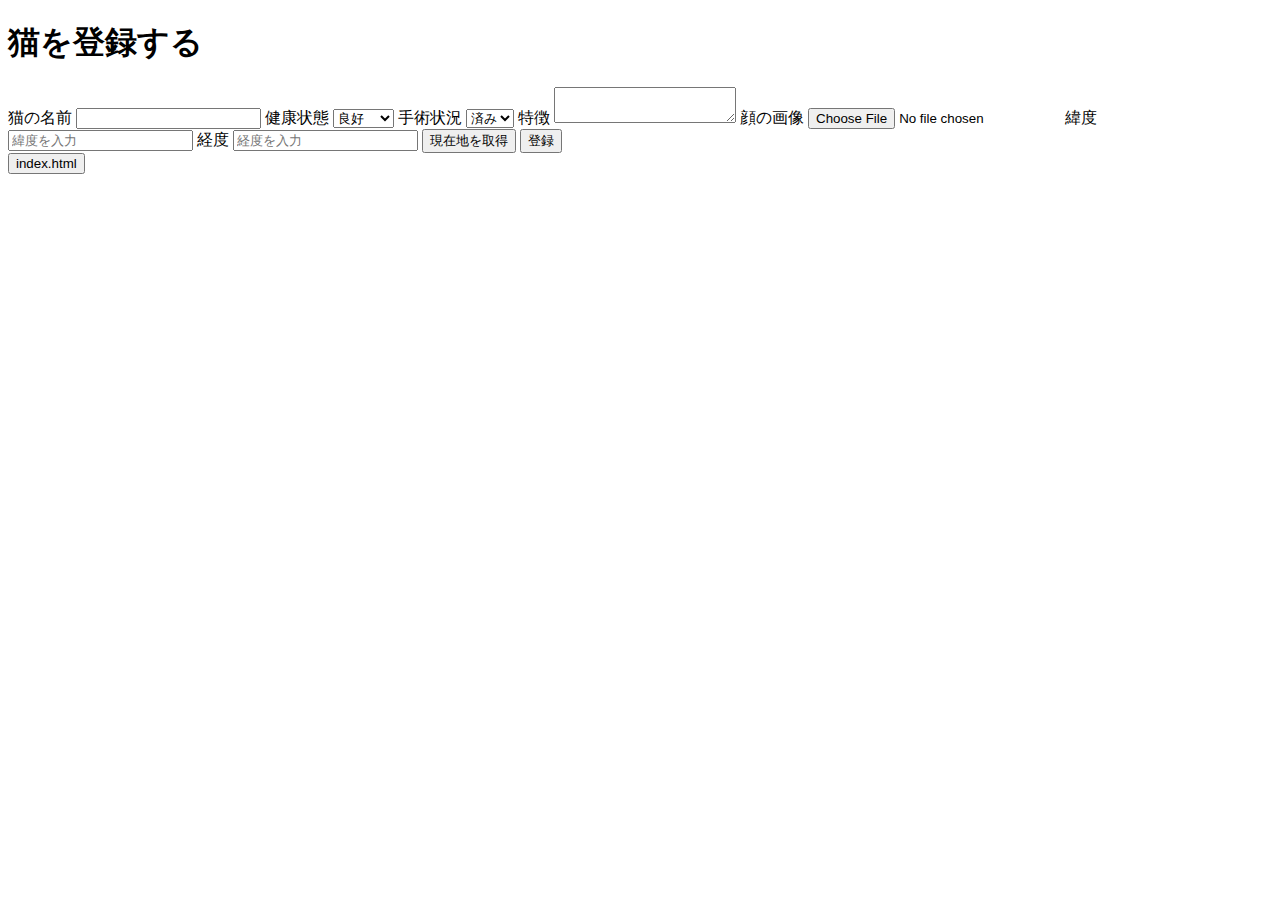
==== form.html @ 14948ae0 ".env-test" ====
<!DOCTYPE html>
<html lang="ja">
<head>
    <meta charset="UTF-8">
    <meta name="viewport" content="width=device-width, initial-scale=1.0">
    <title>猫の情報登録</title>
</head>
<body>
    <form id="catForm">
        <h1>猫を登録する</h1>
        
        <label for="catName">猫の名前</label>
        <input type="text" id="catName" name="catName" required>
        
        <label for="healthStatus">健康状態</label>
        <select id="healthStatus" name="healthStatus" required>
            <option value="良好">良好</option>
            <option value="注意">注意</option>
            <option value="要注意">要注意</option>
        </select>
        
        <label for="surgeryStatus">手術状況</label>
        <select id="surgeryStatus" name="surgeryStatus" required>
            <option value="済み">済み</option>
            <option value="未">未</option>
        </select>
        
        <label for="features">特徴</label>
        <textarea id="features" name="features" maxlength="100" required></textarea>
        
        <label for="catImage">顔の画像</label>
        <input type="file" id="catImage" name="catImage" accept="image/*" required>

        <label for="latitude">緯度</label>
        <input type="text" id="latitude" name="latitude" placeholder="緯度を入力" required>

        <label for="longitude">経度</label>
        <input type="text" id="longitude" name="longitude" placeholder="経度を入力" required>
        
        <button type="button" id="getLocation">現在地を取得</button>
        
        <button type="submit">登録</button>
    </form>
    <div class="button-container">
        <button onclick="location.href='index.html'">index.html</button>
    <script>
        // 現在地を取得するボタンの処理
document.getElementById('getLocation').addEventListener('click', () => {
    if (navigator.geolocation) {
        // ボタンをクリックしたときに位置情報を取得
        navigator.geolocation.getCurrentPosition(
            (position) => {
                // 緯度と経度を取得してフォームに反映
                document.getElementById('latitude').value = position.coords.latitude.toFixed(6);
                document.getElementById('longitude').value = position.coords.longitude.toFixed(6);
                alert('現在地を取得しました！');
            },
            (error) => {
                // エラーハンドリング
                switch (error.code) {
                    case error.PERMISSION_DENIED:
                        alert('位置情報の取得が拒否されました。');
                        break;
                    case error.POSITION_UNAVAILABLE:
                        alert('位置情報が利用できません。');
                        break;
                    case error.TIMEOUT:
                        alert('位置情報の取得がタイムアウトしました。');
                        break;
                    default:
                        alert('位置情報の取得中にエラーが発生しました。');
                }
            }
        );
    } else {
        // Geolocation API がサポートされていない場合
        alert('このブラウザでは位置情報がサポートされていません。');
    }
});

        // フォームの登録処理
        document.getElementById('catForm').addEventListener('submit', (event) => {
            event.preventDefault();
    
            const fileInput = document.getElementById('catImage');
            const reader = new FileReader();
    
            // ファイル読み込み完了後に処理を実行
            reader.onload = () => {
                const cat = {
                    catName: document.getElementById('catName').value,
                    healthStatus: document.getElementById('healthStatus').value,
                    surgeryStatus: document.getElementById('surgeryStatus').value,
                    features: document.getElementById('features').value,
                    catImage: reader.result, // Base64形式で画像を保存
                    latitude: document.getElementById('latitude').value,
                    longitude: document.getElementById('longitude').value,
                };
    
                // ローカルストレージから既存の猫リストを取得
                let cats = JSON.parse(localStorage.getItem('cats')) || [];
                cats.push(cat); // 新しい猫をリストに追加
    
                // ローカルストレージに保存
                localStorage.setItem('cats', JSON.stringify(cats));
    
                alert('猫の情報を登録しました！');
                document.getElementById('catForm').reset();
            };
    
            // ファイル読み込み
            if (fileInput.files[0]) {
                reader.readAsDataURL(fileInput.files[0]);
            } else {
                alert("画像を選択してください！");
            }
        });
    </script>
    
</body>
</html>
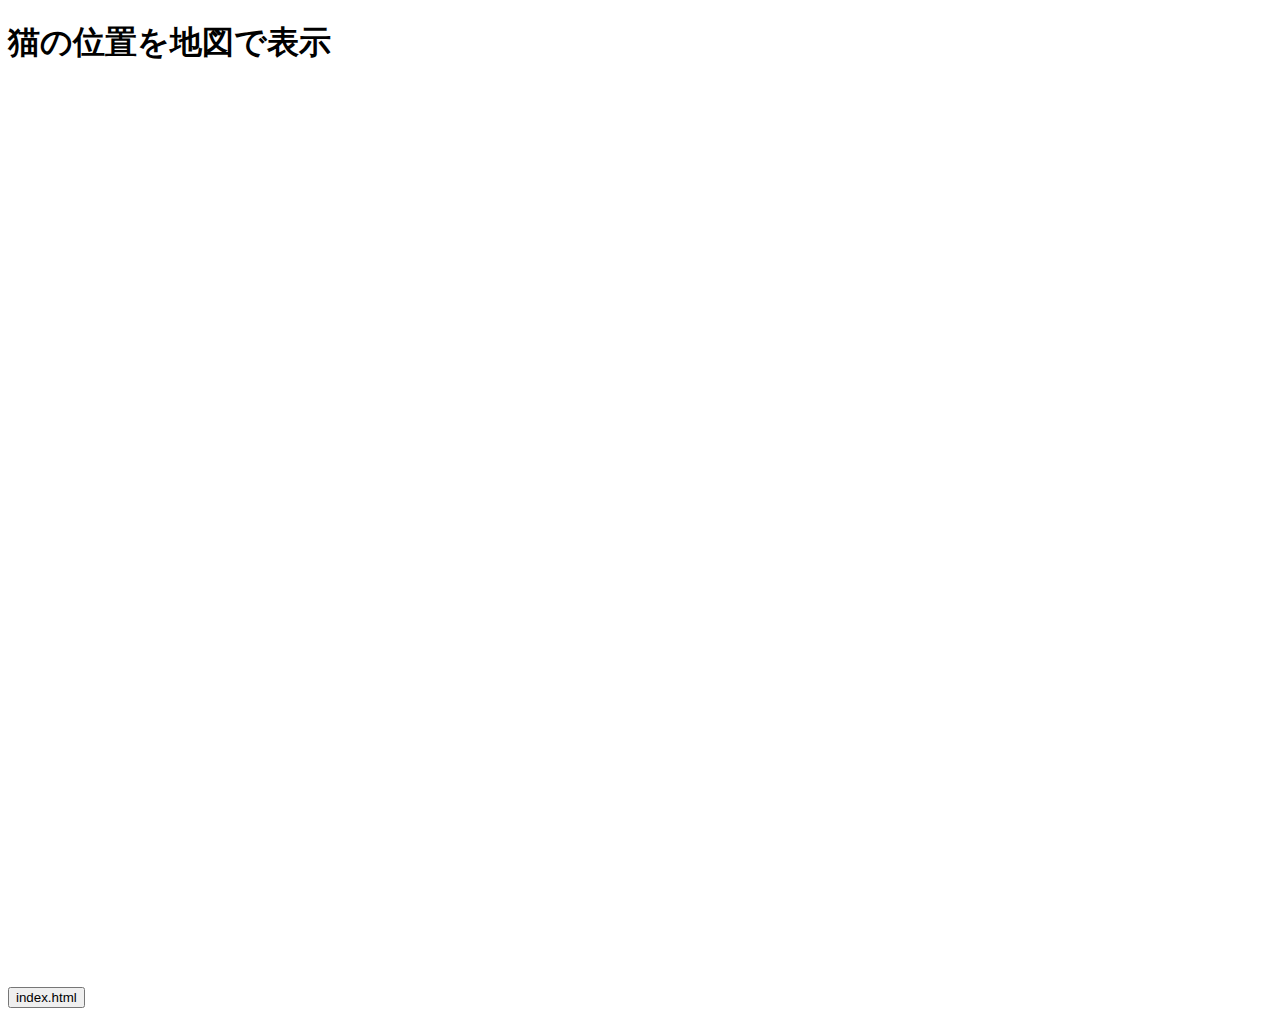
==== commit f0d089c2: "a" ====
--- a/form.html
+++ b/form.html
@@ -3,119 +3,89 @@
 <head>
     <meta charset="UTF-8">
     <meta name="viewport" content="width=device-width, initial-scale=1.0">
-    <title>猫の情報登録</title>
+    <title>猫の位置地図</title>
+    <!-- manifest.json のリンク -->
+<link rel="manifest" href="manifest.json">
+
+<!-- アイコンの指定 -->
+<link rel="icon" href="icon-192x192.png" sizes="192x192" type="image/png">
+<link rel="icon" href="icon-512x512.png" sizes="512x512" type="image/png">
+
+<!-- サービスワーカーの登録 -->
+<script>
+    if ('serviceWorker' in navigator) {
+        navigator.serviceWorker.register('service-worker.js')
+        .then((registration) => {
+            console.log('Service Worker の登録成功:', registration.scope);
+        })
+        .catch((error) => {
+            console.error('Service Worker の登録失敗:', error);
+        });
+    }
+</script>
+
+    <style>
+        #map {
+            height: 100vh;
+            width: 100%;
+        }
+    </style>
+    <script src="https://script.google.com/macros/s/AKfycbwy8lkSqEK4qV2dXHxZVUraAs1vrfFcpIDZpKD7TnpzsTEdVnnUvKsW97woLhxU480p/exec" async defer></script>
+
 </head>
 <body>
-    <form id="catForm">
-        <h1>猫を登録する</h1>
-        
-        <label for="catName">猫の名前</label>
-        <input type="text" id="catName" name="catName" required>
-        
-        <label for="healthStatus">健康状態</label>
-        <select id="healthStatus" name="healthStatus" required>
-            <option value="良好">良好</option>
-            <option value="注意">注意</option>
-            <option value="要注意">要注意</option>
-        </select>
-        
-        <label for="surgeryStatus">手術状況</label>
-        <select id="surgeryStatus" name="surgeryStatus" required>
-            <option value="済み">済み</option>
-            <option value="未">未</option>
-        </select>
-        
-        <label for="features">特徴</label>
-        <textarea id="features" name="features" maxlength="100" required></textarea>
-        
-        <label for="catImage">顔の画像</label>
-        <input type="file" id="catImage" name="catImage" accept="image/*" required>
-
-        <label for="latitude">緯度</label>
-        <input type="text" id="latitude" name="latitude" placeholder="緯度を入力" required>
-
-        <label for="longitude">経度</label>
-        <input type="text" id="longitude" name="longitude" placeholder="経度を入力" required>
-        
-        <button type="button" id="getLocation">現在地を取得</button>
-        
-        <button type="submit">登録</button>
-    </form>
+    <h1>猫の位置を地図で表示</h1>
+    <div id="map"></div>
     <div class="button-container">
         <button onclick="location.href='index.html'">index.html</button>
     <script>
-        // 現在地を取得するボタンの処理
-document.getElementById('getLocation').addEventListener('click', () => {
-    if (navigator.geolocation) {
-        // ボタンをクリックしたときに位置情報を取得
-        navigator.geolocation.getCurrentPosition(
-            (position) => {
-                // 緯度と経度を取得してフォームに反映
-                document.getElementById('latitude').value = position.coords.latitude.toFixed(6);
-                document.getElementById('longitude').value = position.coords.longitude.toFixed(6);
-                alert('現在地を取得しました！');
-            },
-            (error) => {
-                // エラーハンドリング
-                switch (error.code) {
-                    case error.PERMISSION_DENIED:
-                        alert('位置情報の取得が拒否されました。');
-                        break;
-                    case error.POSITION_UNAVAILABLE:
-                        alert('位置情報が利用できません。');
-                        break;
-                    case error.TIMEOUT:
-                        alert('位置情報の取得がタイムアウトしました。');
-                        break;
-                    default:
-                        alert('位置情報の取得中にエラーが発生しました。');
+        function initMap() {
+            // 地図の初期位置 (郡山市)
+            const center = { lat: 37.388288, lng: 140.404326 };
+
+            // 地図を表示
+            const map = new google.maps.Map(document.getElementById("map"), {
+                zoom: 9,
+                center: center,
+            });
+
+            // ローカルストレージから猫の情報を取得
+            const cats = JSON.parse(localStorage.getItem('cats')) || [];
+
+            // 各猫の位置にマーカーを追加
+            cats.forEach(cat => {
+                const lat = parseFloat(cat.latitude);
+                const lng = parseFloat(cat.longitude);
+
+                if (!isNaN(lat) && !isNaN(lng)) {
+                    const marker = new google.maps.Marker({
+                        position: { lat, lng },
+                        map: map,
+                        title: cat.catName,
+                    });
+
+                    // マーカーに情報ウィンドウを追加
+                    const infoWindow = new google.maps.InfoWindow({
+                        content: `
+                            <div>
+                                <h3>${cat.catName}</h3>
+                                <p><strong>健康状態:</strong> ${cat.healthStatus}</p>
+                                <p><strong>手術状況:</strong> ${cat.surgeryStatus}</p>
+                                <p><strong>特徴:</strong> ${cat.features}</p>
+                                <img src="${cat.catImage}" alt="${cat.catName}" style="max-width: 150px; border-radius: 8px;">
+                            </div>
+                        `,
+                    });
+
+                    marker.addListener("click", () => {
+                        infoWindow.open(map, marker);
+                    });
                 }
-            }
-        );
-    } else {
-        // Geolocation API がサポートされていない場合
-        alert('このブラウザでは位置情報がサポートされていません。');
-    }
-});
+            });
+        }
 
-        // フォームの登録処理
-        document.getElementById('catForm').addEventListener('submit', (event) => {
-            event.preventDefault();
-    
-            const fileInput = document.getElementById('catImage');
-            const reader = new FileReader();
-    
-            // ファイル読み込み完了後に処理を実行
-            reader.onload = () => {
-                const cat = {
-                    catName: document.getElementById('catName').value,
-                    healthStatus: document.getElementById('healthStatus').value,
-                    surgeryStatus: document.getElementById('surgeryStatus').value,
-                    features: document.getElementById('features').value,
-                    catImage: reader.result, // Base64形式で画像を保存
-                    latitude: document.getElementById('latitude').value,
-                    longitude: document.getElementById('longitude').value,
-                };
-    
-                // ローカルストレージから既存の猫リストを取得
-                let cats = JSON.parse(localStorage.getItem('cats')) || [];
-                cats.push(cat); // 新しい猫をリストに追加
-    
-                // ローカルストレージに保存
-                localStorage.setItem('cats', JSON.stringify(cats));
-    
-                alert('猫の情報を登録しました！');
-                document.getElementById('catForm').reset();
-            };
-    
-            // ファイル読み込み
-            if (fileInput.files[0]) {
-                reader.readAsDataURL(fileInput.files[0]);
-            } else {
-                alert("画像を選択してください！");
-            }
-        });
+        // 地図を初期化
+        window.onload = initMap;
     </script>
-    
 </body>
 </html>
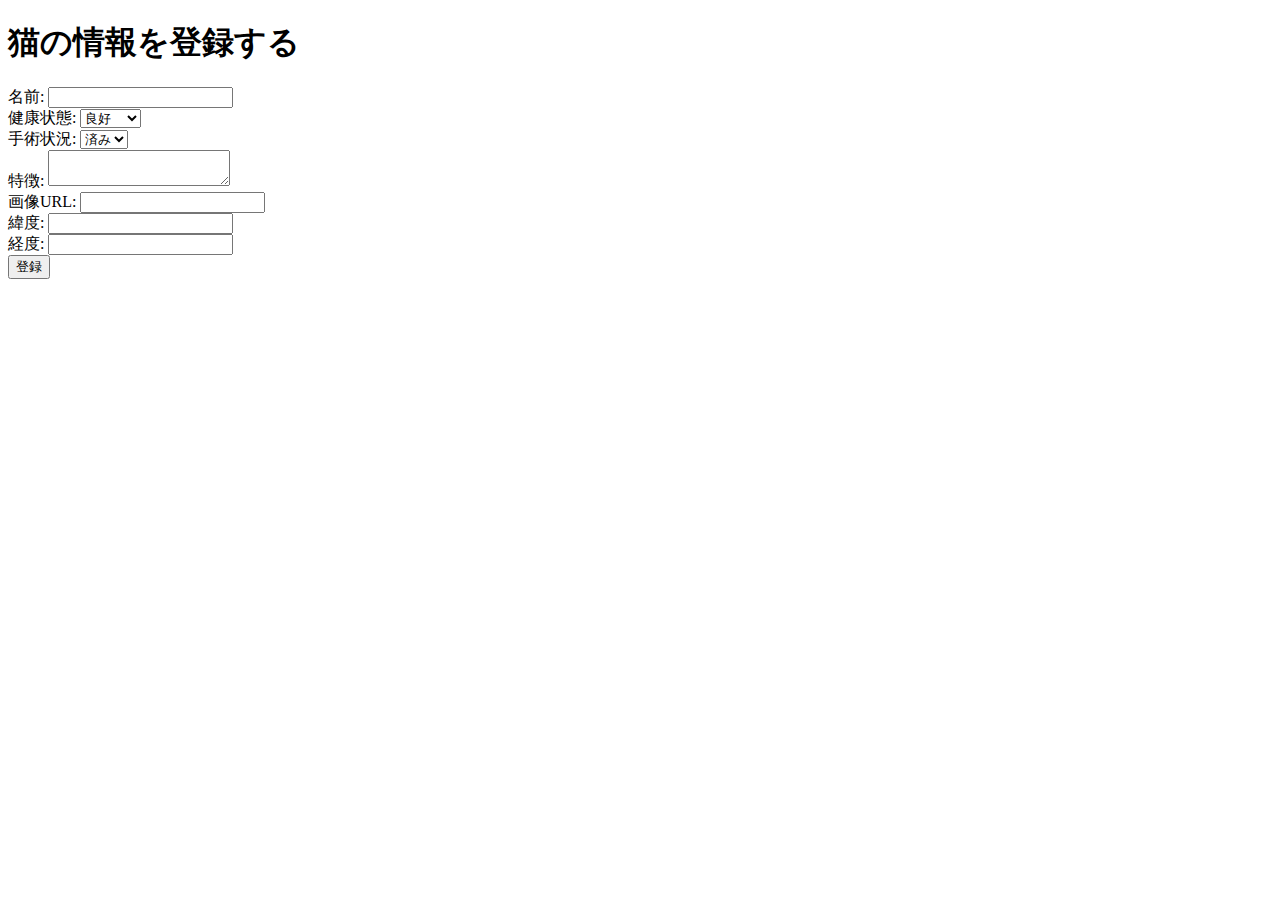
==== commit 91de4770: "a" ====
--- a/form.html
+++ b/form.html
@@ -3,89 +3,79 @@
 <head>
     <meta charset="UTF-8">
     <meta name="viewport" content="width=device-width, initial-scale=1.0">
-    <title>猫の位置地図</title>
-    <!-- manifest.json のリンク -->
-<link rel="manifest" href="manifest.json">
-
-<!-- アイコンの指定 -->
-<link rel="icon" href="icon-192x192.png" sizes="192x192" type="image/png">
-<link rel="icon" href="icon-512x512.png" sizes="512x512" type="image/png">
-
-<!-- サービスワーカーの登録 -->
-<script>
-    if ('serviceWorker' in navigator) {
-        navigator.serviceWorker.register('service-worker.js')
-        .then((registration) => {
-            console.log('Service Worker の登録成功:', registration.scope);
-        })
-        .catch((error) => {
-            console.error('Service Worker の登録失敗:', error);
-        });
-    }
-</script>
-
-    <style>
-        #map {
-            height: 100vh;
-            width: 100%;
-        }
-    </style>
-    <script src="https://script.google.com/macros/s/AKfycbwy8lkSqEK4qV2dXHxZVUraAs1vrfFcpIDZpKD7TnpzsTEdVnnUvKsW97woLhxU480p/exec" async defer></script>
-
+    <title>猫の登録フォーム</title>
 </head>
 <body>
-    <h1>猫の位置を地図で表示</h1>
-    <div id="map"></div>
-    <div class="button-container">
-        <button onclick="location.href='index.html'">index.html</button>
+    <h1>猫の情報を登録する</h1>
+    <form id="catForm">
+        <label for="name">名前:</label>
+        <input type="text" id="name" name="name" required><br>
+
+        <label for="healthStatus">健康状態:</label>
+        <select id="healthStatus" name="healthStatus" required>
+            <option value="良好">良好</option>
+            <option value="注意">注意</option>
+            <option value="要注意">要注意</option>
+        </select><br>
+
+        <label for="surgeryStatus">手術状況:</label>
+        <select id="surgeryStatus" name="surgeryStatus" required>
+            <option value="済み">済み</option>
+            <option value="未">未</option>
+        </select><br>
+
+        <label for="features">特徴:</label>
+        <textarea id="features" name="features" maxlength="100" required></textarea><br>
+
+        <label for="imageUrl">画像URL:</label>
+        <input type="url" id="imageUrl" name="imageUrl"><br>
+
+        <label for="latitude">緯度:</label>
+        <input type="text" id="latitude" name="latitude" required><br>
+
+        <label for="longitude">経度:</label>
+        <input type="text" id="longitude" name="longitude" required><br>
+
+        <button type="submit">登録</button>
+    </form>
+
     <script>
-        function initMap() {
-            // 地図の初期位置 (郡山市)
-            const center = { lat: 37.388288, lng: 140.404326 };
+        const form = document.getElementById('catForm');
+        const googleScriptUrl = 'https://script.google.com/macros/s/AKfycbxftWRtgEeLCsgfmsrJ5DIjMarHfxldWcsdorWvWCifi4O7rpP-jPDySXOlVNiA_tcb/exec'; // Google Apps ScriptのデプロイURL
 
-            // 地図を表示
-            const map = new google.maps.Map(document.getElementById("map"), {
-                zoom: 9,
-                center: center,
-            });
+        form.addEventListener('submit', async (e) => {
+            e.preventDefault();
 
-            // ローカルストレージから猫の情報を取得
-            const cats = JSON.parse(localStorage.getItem('cats')) || [];
+            const data = {
+                name: form.name.value,
+                healthStatus: form.healthStatus.value,
+                surgeryStatus: form.surgeryStatus.value,
+                features: form.features.value,
+                imageUrl: form.imageUrl.value,
+                latitude: form.latitude.value,
+                longitude: form.longitude.value,
+            };
 
-            // 各猫の位置にマーカーを追加
-            cats.forEach(cat => {
-                const lat = parseFloat(cat.latitude);
-                const lng = parseFloat(cat.longitude);
+            try {
+                const response = await fetch(googleScriptUrl, {
+                    method: 'POST',
+                    headers: { 'Content-Type': 'application/json' },
+                    body: JSON.stringify(data),
+                });
 
-                if (!isNaN(lat) && !isNaN(lng)) {
-                    const marker = new google.maps.Marker({
-                        position: { lat, lng },
-                        map: map,
-                        title: cat.catName,
-                    });
-
-                    // マーカーに情報ウィンドウを追加
-                    const infoWindow = new google.maps.InfoWindow({
-                        content: `
-                            <div>
-                                <h3>${cat.catName}</h3>
-                                <p><strong>健康状態:</strong> ${cat.healthStatus}</p>
-                                <p><strong>手術状況:</strong> ${cat.surgeryStatus}</p>
-                                <p><strong>特徴:</strong> ${cat.features}</p>
-                                <img src="${cat.catImage}" alt="${cat.catName}" style="max-width: 150px; border-radius: 8px;">
-                            </div>
-                        `,
-                    });
-
-                    marker.addListener("click", () => {
-                        infoWindow.open(map, marker);
-                    });
+                const result = await response.json();
+                if (result.result === 'success') {
+                    alert('猫の情報を登録しました！');
+                    form.reset();
+                } else {
+                    alert('登録に失敗しました。');
                 }
-            });
-        }
-
-        // 地図を初期化
-        window.onload = initMap;
+            } catch (error) {
+                console.error('エラー:', error);
+                alert('サーバーに接続できませんでした。');
+            }
+        });
     </script>
 </body>
 </html>
+
